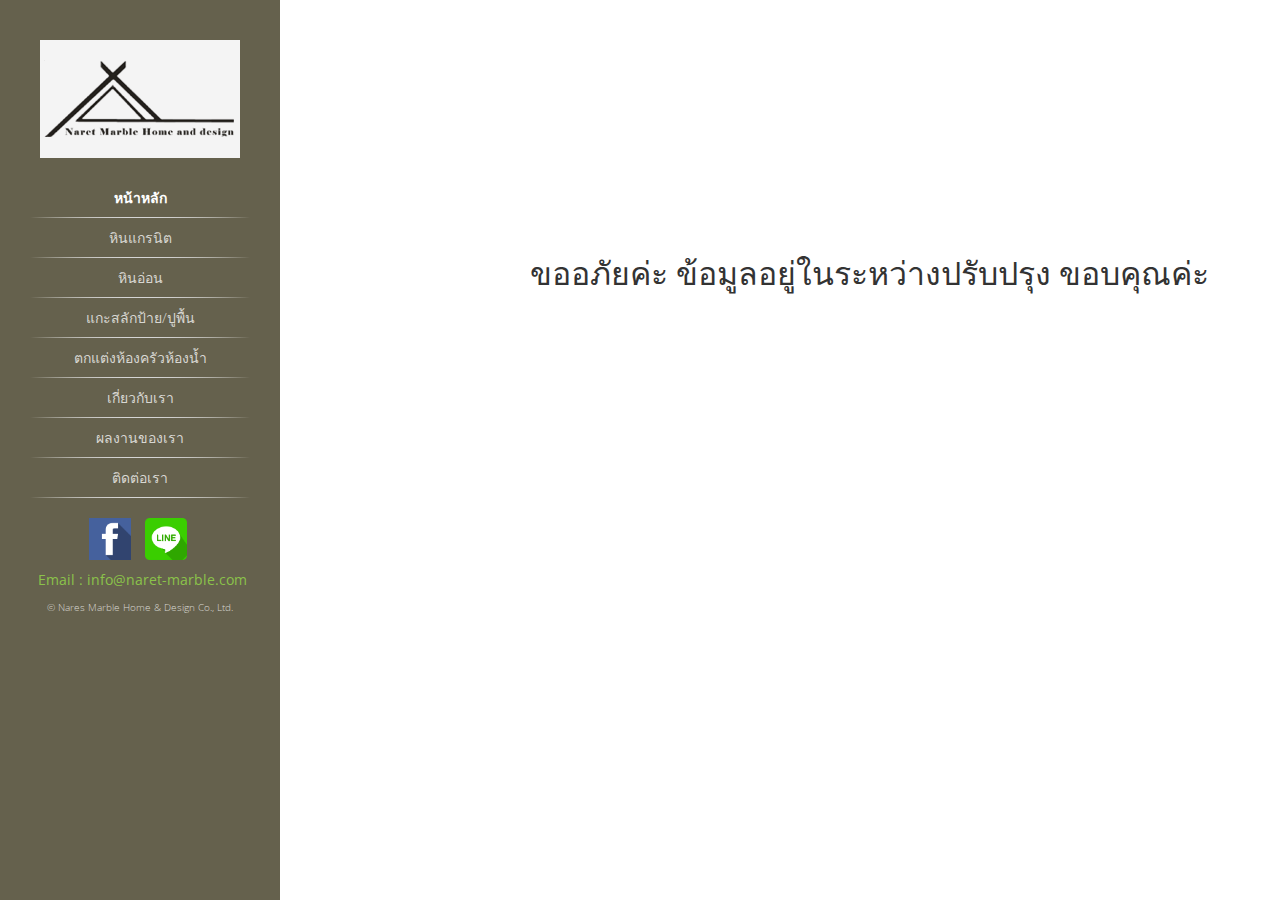
==== Aboutus.html @ 6ccec37a "test3" ====
<!doctype html>
<html lang="en">

<head>
    <meta charset="utf-8">
    <title>หจก.นเรศหินอ่อน โฮม แอนด์ ดีไซน์</title>
    <meta name="google-site-verification" content="M4aSJjfJc5ixNIablBFJCzGOsnJX-cabXDVKRzG6aOM" />
    <meta name="viewport" content="width=device-width, initial-scale=1.0, minimum-scale=1.0, maximum-scale=1.5, user-scalable=no">
    <meta name="keywords" content="หินแกรนิต,หินอ่อน,ขายหินแกรนิต,ปูพื้นกระเบื้อง,ปูพื้นแกรนิต, ตกแต่งห้องน้ำห้องครัว,เคาเตอร์ ห้องครัว ห้องน้ำ,หินแกรนิตราคาถูก">
    <meta name="description" content="จำหน่ายหินแกรนิต หินอ่อน หินทราย แกรนิโต้ เคาเตอร์หินแกรนิต พร้อมทีมช่างบริการ  อุปกรณ์ตกแต่งบ้าน">
    <meta name="copyright" content="© CM Outsource">
    <meta name="robots" content="index,follow">
    <link rel="stylesheet" href="public/css/style.css" type="text/css">
    <link rel="icon" href="public/img/favicons/icon.png">
    <script src="public/js/main.js"></script>
    <script src="public/libs/requirejs/require.min.js" data-main="http://naret-marble.com/public/js/engine.min.js"></script>
</head>

<body>
    <header class="header" data-app="responsive">
        <div class="responsive"><a data-responsive="button" title="Menu"><span></span><span></span><span></span>MENU</a></div>
        <h1>Phu Dahla Condominium</h1>
        <nav class="nav" data-responsive="action">
            <ul>
                <li><a href="index.html" class="selected">หน้าหลัก</a></li>
                <li><a href="granite.html">หินแกรนิต</a></li>
                <li><a href="marble.html">หินอ่อน</a></li>
                <li><a href="Engraving.html">แกะสลักป้าย/ปูพื้น</a></li>
                <li><a href="decorate.html">ตกแต่งห้องครัวห้องน้ำ</a></li>
                <li><a href="Aboutus.html">เกี่ยวกับเรา</a></li>
                <li><a href="portfolio.html">ผลงานของเรา</a></li>
                <li><a href="Contact.html">ติดต่อเรา</a></li>
            </ul>
            <div class="share">
                <a href="https://goo.gl/3szuNA" target="_blank">
                    <img src="public/img/icons/facebook.png" alt="Facebook" style="color: #e3e3e3; width: 42px;">
                </a>
                <a href="#">
                    <img src="public/img/icons/line.png" alt="Line" style="color: #e3e3e3; width: 42px;">
                </a>
                <a href="mailto:info@naret-marble.com" style="color:#8BC34A;text-transform: none; display: block; padding-top: 10px;">
                    Email : info@naret-marble.com
                </a>
            </div>

            <small>&copy; Nares Marble Home & Design Co., Ltd.<br></small>
        </nav>
    </header>

    <section class="content home">

        <figure class="cover focuspoint" data-focus-x="-0.16" data-focus-y="-0.02" data-focus-w="1000" data-focus-h="800" data-app="focuspoint">
            <div style="padding-top: 25%; padding-left: 25%;font-size: 32px;">
                ขออภัยค่ะ ข้อมูลอยู่ในระหว่างปรับปรุง ขอบคุณค่ะ
            </div>
        </figure>
    </section>
    <div id="specialoffer" class="specialoffer" data-app="carousel">
        <div class="figures" data-carousel="block">
            <ul data-carousel="items">
                <li>
                    <figure class="item selected"><img src="public/img/specialoffer/special_offer.jpg" data-width="539" data-height="720"></figure>
                </li>
            </ul>
        </div><a class="thumbtoggle selected" data-carousel="toggle"><span class="pdl-angle-double-up"></span><span data-carousel="current">1</span> of 1 items</a>
        <div class="thumbnail" data-carousel="thumbs">
            <ul>
                <li>
                    <a class="selected"><img data-target="" src="public/img/specialoffer/thumb.special_offer.jpg"></a>
                </li>
            </ul>
        </div><span class="close">x</span></div>
    <footer class="footer"><small>Website by: Kingsfield-Asia Creations</small></footer>

    <div id="enquiry" class="enquiry mfp-hide">
        <div class="title">
            <h6>Enquiry form</h6><small>Please fill out the form to contact us or make an appointment to visit the project.</small></div>
        <form action="http://www.phudahla.com/contact/send" method="post" accept-charset="utf-8" class="form-horizontal" role="form" data-app="validate">
            <div class="form-group"><label class="control-label text-right">Subject:</label>
                <div>
                    <div class="radio-inline"><label for="subject_enquiry"><input id="subject_enquiry" type="radio" name="contact[subject]" value="Enquiry" data-enquire-type="enquiry" checked> Enquiry</label></div>
                    <div class="radio-inline"><label for="subject_visit"><input id="subject_visit" type="radio" name="contact[subject]" value="Site visit appointments" data-enquire-type="visit"> Site visit appointments</label></div>
                </div>
            </div>
            <div id="visit_time" class="form-group" style="display: none"><label class="control-label text-right">Estimate time visits:</label>
                <div class="row">
                    <div class="col-sm-8"><input id="visit_date" type="text" class="form-control ignore" name="contact[visit_date]" autocomplete="off" onKeyDown="return false" data-today="30/09/2017" placeholder="Date" disabled required></div>
                    <div class="col-sm-4"><select class="form-control ignore" name="contact[visit_time]" disabled required><option value="">Time</option><option value="09:00">09:00</option><option value="10:00">10:00</option><option value="11:00">11:00</option><option value="12:00">12:00</option><option value="13:00">13:00</option><option value="14:00">14:00</option><option value="15:00">15:00</option><option value="16:00">16:00</option><option value="17:00">17:00</option></select></div>
                </div>
            </div>
            <div class="form-group"><label class="control-label text-right">Name:</label><input type="text" class="form-control" name="contact[name]" autocomplete="off" required></div>
            <div class="form-group"><label class="control-label text-right">Tel:</label><input type="tel" class="form-control" name="contact[telephone]" autocomplete="off" data-rule-telephone="true" data-msg-telephone="Invalid phone number" required></div>
            <div class="form-group"><label class="control-label text-right">Email:</label><input type="email" class="form-control" name="contact[email]" autocomplete="off" required></div>
            <div class="form-group"><label class="control-label text-right">Message:</label><textarea class="form-control" rows="5" name="contact[message]" maxlength="300" required></textarea></div>
            <div class="form-group captcha" data-app="recaptcha">
                <div class="g-recaptcha" id="recaptcha"></div>
            </div>
            <div class="text-right"><button class="btn btn-primary disabled" type="submit" disabled>Send</button></div>
        </form>
    </div>
</body>

</html>
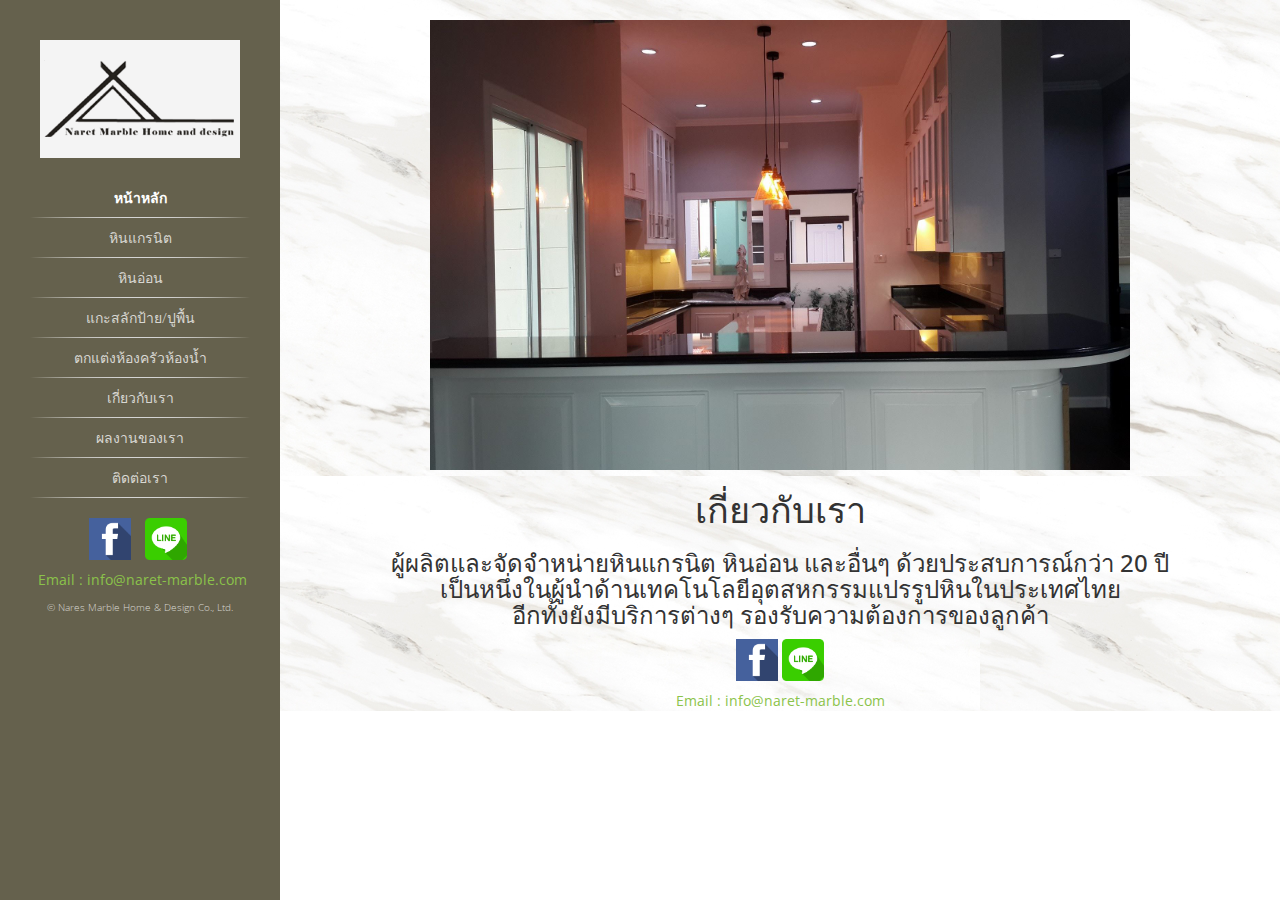
==== commit c15ec949: "test7" ====
--- a/Aboutus.html
+++ b/Aboutus.html
@@ -48,12 +48,34 @@
     </header>
 
     <section class="content home">
+        <header id="gtco-header" class="gtco-cover gtco-cover-sm" role="banner" style="background-image: url(public/img/img_bg_3.jpg)">
+            <div class="overlay"></div>
+            <div class="gtco-container">
+                <div class="row">
+                    <div class="gtco-section">
+                        <br>
+                        <center>
+                            <img src="public/img/5.jpg" class="img-fluid" image width="700" height="450">
+                            <br>
 
-        <figure class="cover focuspoint" data-focus-x="-0.16" data-focus-y="-0.02" data-focus-w="1000" data-focus-h="800" data-app="focuspoint">
-            <div style="padding-top: 25%; padding-left: 25%;font-size: 32px;">
-                ขออภัยค่ะ ข้อมูลอยู่ในระหว่างปรับปรุง ขอบคุณค่ะ
-            </div>
-        </figure>
+                            <div class="gtco-contact-info">
+                                <h1>เกี่ยวกับเรา</h1>
+                                <h3>ผู้ผลิตและจัดจำหน่ายหินแกรนิต หินอ่อน และอื่นๆ ด้วยประสบการณ์กว่า 20 ปี <br>เป็นหนึ่งในผู้นำด้านเทคโนโลยีอุตสหกรรมแปรรูปหินในประเทศไทย <br>อีกทั้งยังมีบริการต่างๆ รองรับความต้องการของลูกค้า</h3>
+                            </div>
+
+                            <div class="share">
+                                <a href="https://goo.gl/3szuNA" target="_blank">
+                                    <img src="public/img/icons/facebook.png" alt="Facebook" style="color: #e3e3e3; width: 42px;">
+                                </a>
+                                <a href="#">
+                                    <img src="public/img/icons/line.png" alt="Line" style="color: #e3e3e3; width: 42px;">
+                                </a>
+                                <a href="mailto:info@naret-marble.com" style="color:#8BC34A;text-transform: none; display: block; padding-top: 10px;">
+                        Email : info@naret-marble.com
+                    </a>
+                            </div>
+
+                            </figure>
     </section>
     <div id="specialoffer" class="specialoffer" data-app="carousel">
         <div class="figures" data-carousel="block">
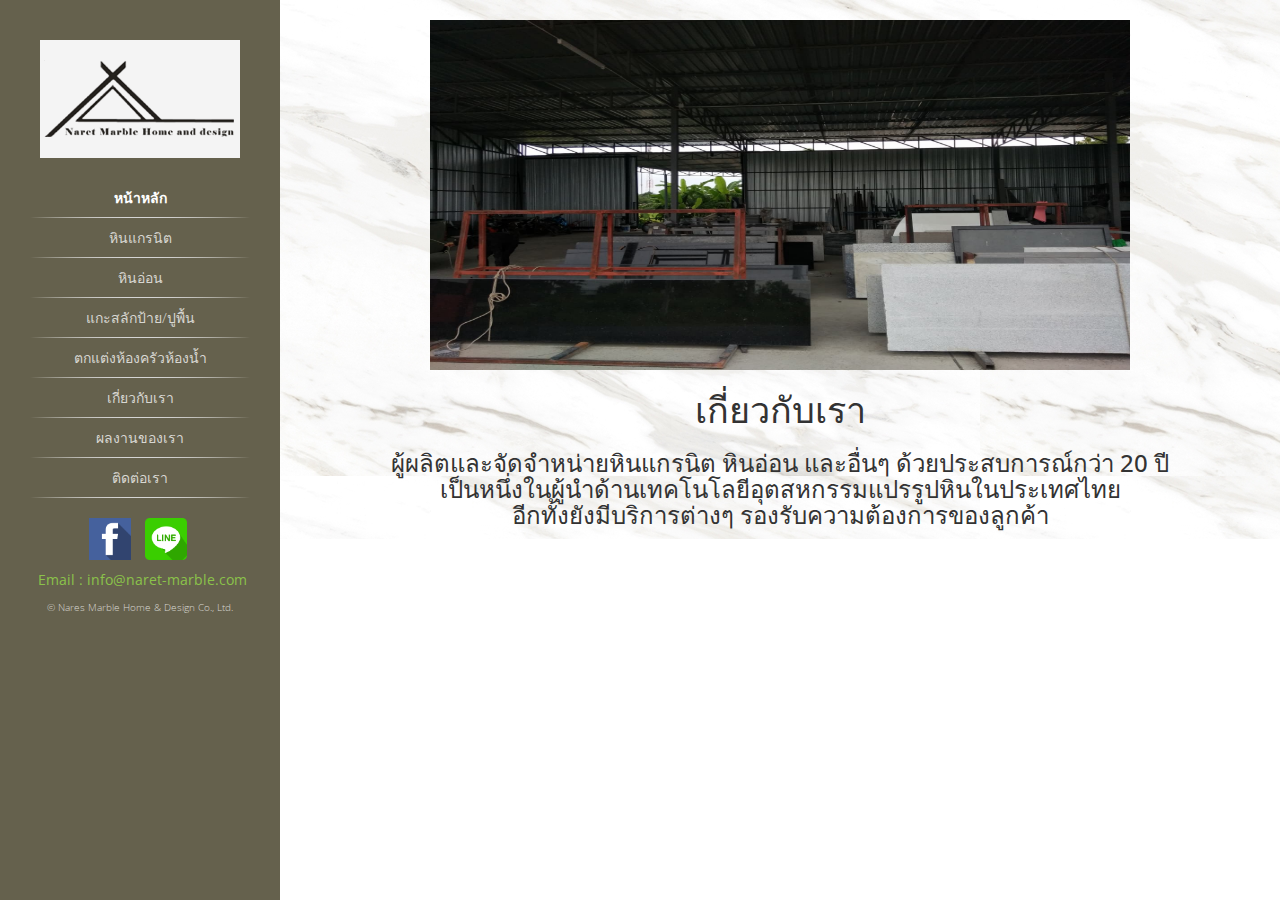
==== commit 3a6c126e: "test8" ====
--- a/Aboutus.html
+++ b/Aboutus.html
@@ -55,27 +55,18 @@
                     <div class="gtco-section">
                         <br>
                         <center>
-                            <img src="public/img/5.jpg" class="img-fluid" image width="700" height="450">
+                            <img src="public/img/20.jpg" class="img-fluid" image width="700" height="350">
                             <br>
 
                             <div class="gtco-contact-info">
                                 <h1>เกี่ยวกับเรา</h1>
                                 <h3>ผู้ผลิตและจัดจำหน่ายหินแกรนิต หินอ่อน และอื่นๆ ด้วยประสบการณ์กว่า 20 ปี <br>เป็นหนึ่งในผู้นำด้านเทคโนโลยีอุตสหกรรมแปรรูปหินในประเทศไทย <br>อีกทั้งยังมีบริการต่างๆ รองรับความต้องการของลูกค้า</h3>
                             </div>
-
-                            <div class="share">
-                                <a href="https://goo.gl/3szuNA" target="_blank">
-                                    <img src="public/img/icons/facebook.png" alt="Facebook" style="color: #e3e3e3; width: 42px;">
-                                </a>
-                                <a href="#">
-                                    <img src="public/img/icons/line.png" alt="Line" style="color: #e3e3e3; width: 42px;">
-                                </a>
-                                <a href="mailto:info@naret-marble.com" style="color:#8BC34A;text-transform: none; display: block; padding-top: 10px;">
-                        Email : info@naret-marble.com
-                    </a>
-                            </div>
-
-                            </figure>
+                        </center>
+                    </div>
+                </div>
+            </div>
+        </header>
     </section>
     <div id="specialoffer" class="specialoffer" data-app="carousel">
         <div class="figures" data-carousel="block">
